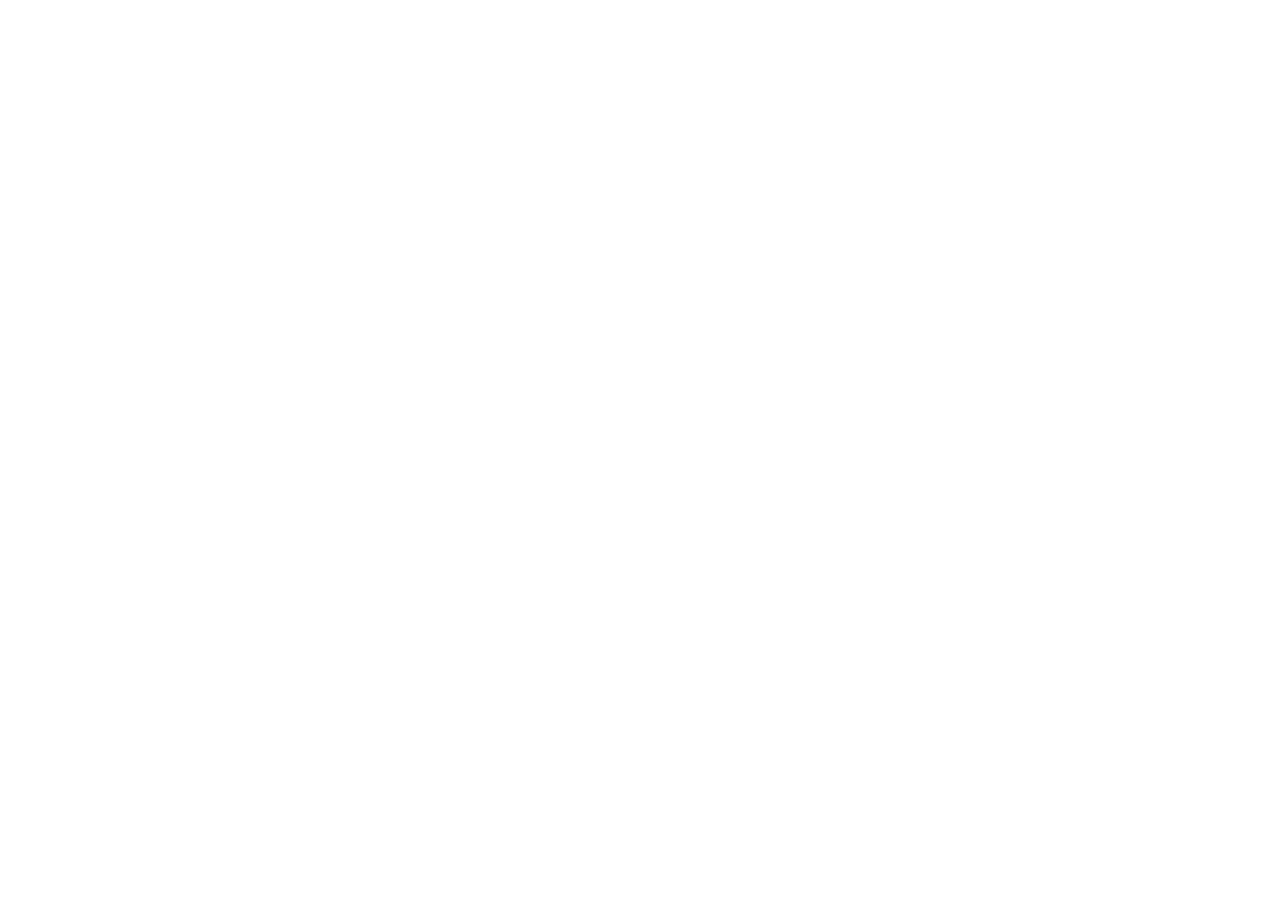
==== 1.header/header.html @ 089439bf "first commit" ====
<!DOCTYPE html>
<html lang="ko">
<head>
  <meta charset="UTF-8">
  <meta http-equiv="X-UA-Compatible" content="IE=edge">
  <meta name="viewport" content="width=device-width, initial-scale=1.0">
  <title>Document</title>
  <link rel="stylesheet" href="reset.css">
</head>
<body>
  
</body>
</html>
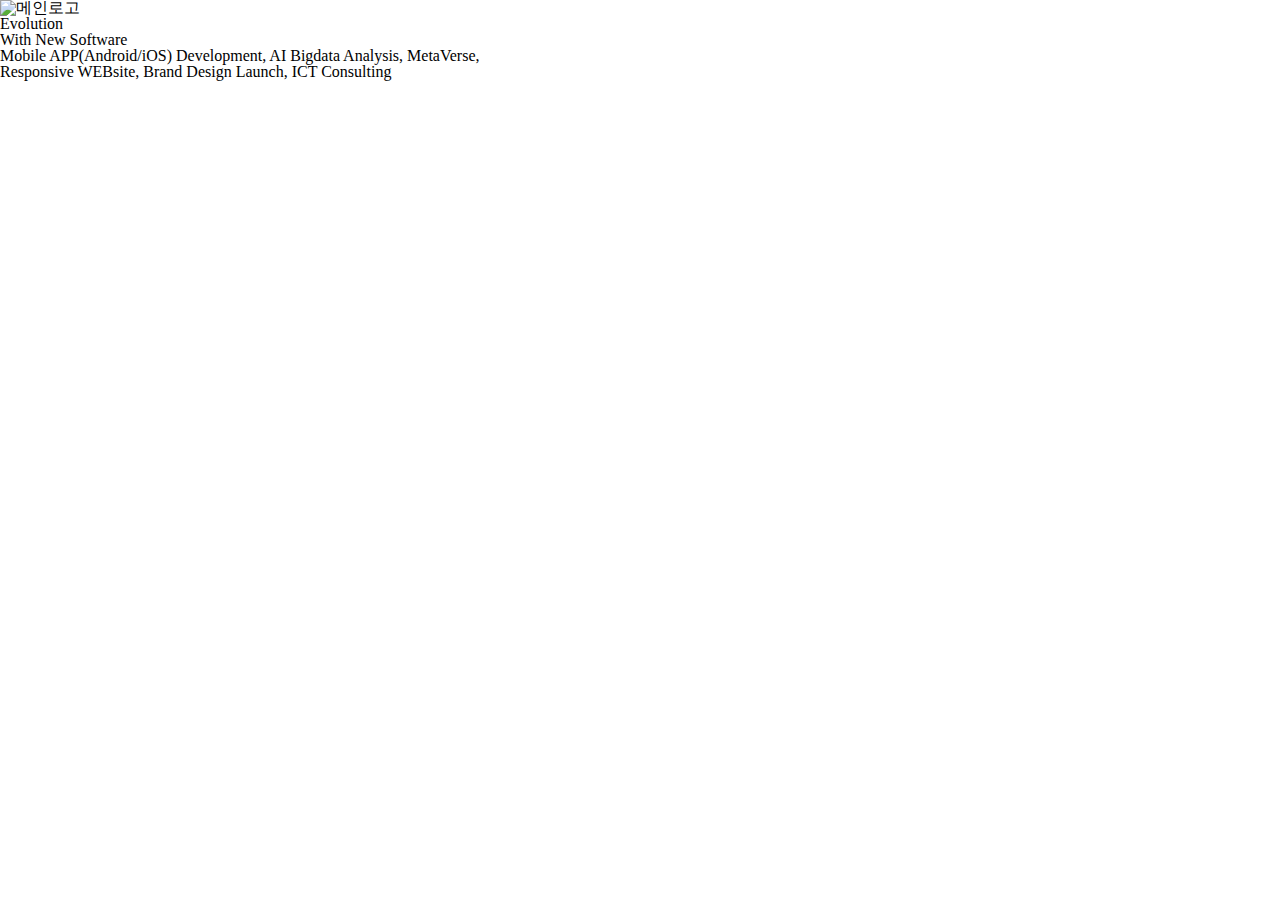
==== commit 49dd298d: "프로젝트 합치기 v-1" ====
--- a/1.header/header.html
+++ b/1.header/header.html
@@ -1,13 +1,46 @@
 <!DOCTYPE html>
 <html lang="ko">
+
 <head>
   <meta charset="UTF-8">
   <meta http-equiv="X-UA-Compatible" content="IE=edge">
   <meta name="viewport" content="width=device-width, initial-scale=1.0">
+  <link rel="stylesheet" href="reset.css">
+  <link rel="stylesheet" href="style.css">
   <title>Document</title>
-  <link rel="stylesheet" href="reset.css">
 </head>
+
 <body>
-  
+  <header class="header">
+    <div class="wrapper">
+      <div class="top_wrap">
+        <div class="img-wrap">
+          <a href="#"><img src="./img/리소프트로고.png" alt=메인로고></a>
+        </div>
+      </div>
+    </div>
+    <div class="banner-wrap">
+      <div class="bannerText-wrap fadeInLeft">
+        <div class="bannerText">
+          <p>Evolution<br>
+            With New Software
+          </p>
+          <p>
+            <span>Mobile APP(Android/iOS) Development, </span>
+            <span>AI Bigdata Analysis, MetaVerse,
+            </span><br>
+            <span>
+              <span>Responsive WEBsite, Brand Design Launch, </span>
+              <span>ICT Consulting</span>
+            </span>
+          </p>
+        </div>
+      </div>
+      <div class="img-wrap">
+        <img src="./img/메인뇌.png" alt="" class="fadeInRight">
+      </div>
+    </div>
+  </header>
 </body>
+
 </html>